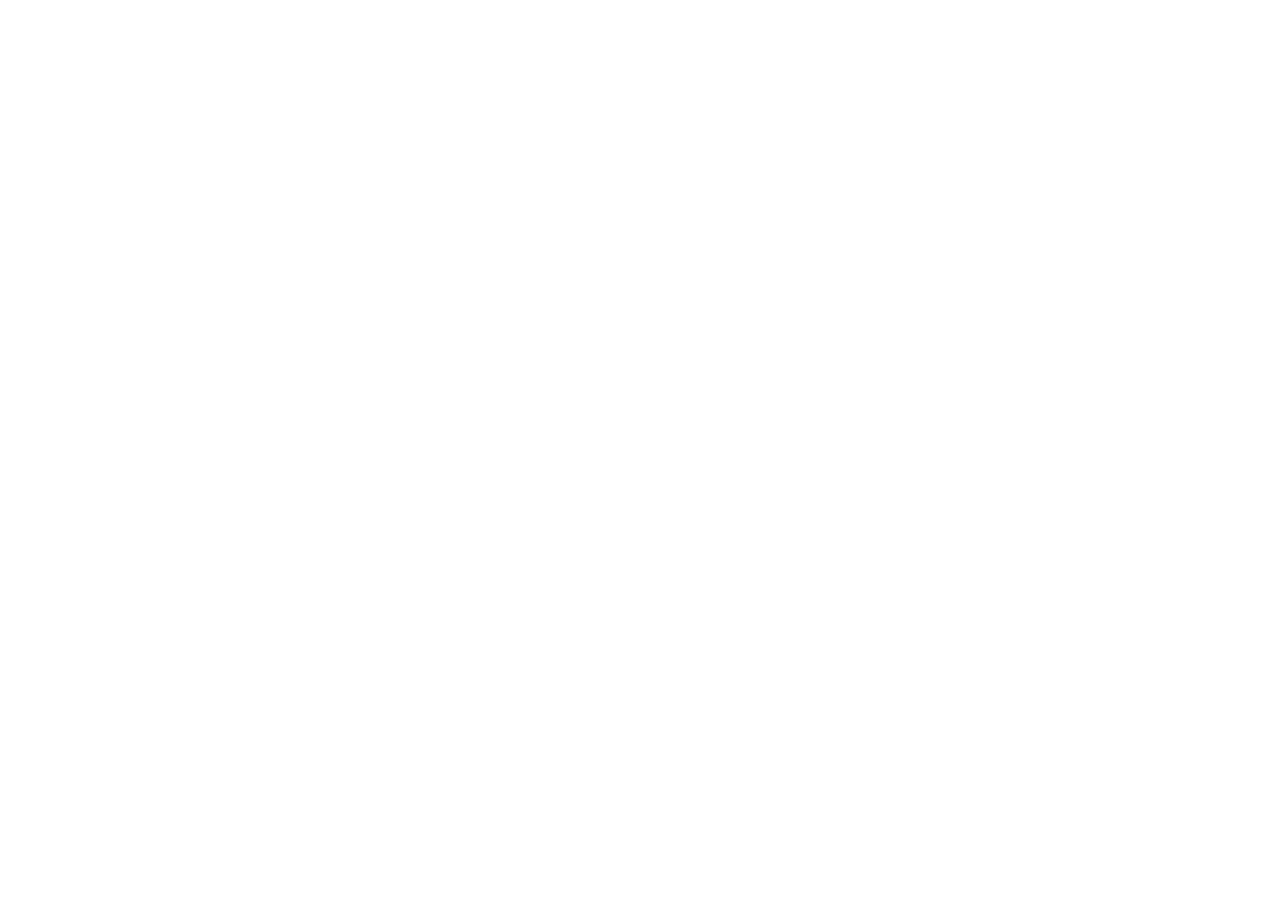
==== index.html @ a5be8534 "Merge branch 'sort_landing_recipes_combined_TEST2' into fixing_sort_array_and_popUp_TEST_2" ====
<!DOCTYPE html>
<html lang="en">
<head>
    <meta charset="UTF-8">
    <meta name="viewport" content="width=device-width, initial-scale=1.0">
    <title>RECEPIE APP</title>

    <link rel="stylesheet" href="index.css">
    <link rel="stylesheet" href="./components/landingpage/landingpage.css">
    <link rel="stylesheet" href="./components/landingpage/sort.css">
    <link rel="stylesheet" href="./components/landingpage/footer.css">
    <link rel="stylesheet" href="./components/landingpage/recipes.css">
    <link rel="stylesheet" href="./components/landingpage/popUp.css">


</head>
<body>

    <script src="logic/state.js"></script>
    <script src="logic/fetcher.js"></script>
    <script src="components/landingpage/sort_box1.js"></script>
    <script src="components/landingpage/sort_box2.js"></script>
    
    <script src="components/landingpage/recipes.js"></script>
    <script src="components/landingpage/footer.js"></script>
    <script src="components/landingpage/popUp.js"></script>


    <script src="components/landingpage/landingpage.js"></script>

    <script src="index.js"></script>

    
</body>
</html>
---- index.css ----
body {
    margin: 0;
}

/*   font face  */

@font-face {
    font-family: bigpixelShadow;
    src: url(./fonts/big_pixel_shadow_demo.otf);
}
---- components/landingpage/landingpage.css ----
body {
    margin: 0;
    display: flex;
    flex-direction: column;
}

/* h2 font-family: bigpixelShadow; */


/*    HEADER och NAV   */
header {
    display: flex;
    flex-direction: column;
    position: relative;
}

.nav_meny {
    position: absolute;
    top: 0;
    left: 0;
    right: 0;
    padding: 10px; 

    height: 70px;
    z-index: 99;
}

.logo {
    z-index: 99;
    position: absolute;
    top: 20px;
    left: 20px;
    width: 85px; 
    cursor: pointer;   

    background-image: url(/media/img/logo1.png);
    background-size: cover;
    background-repeat: no-repeat;
    background-position: center;
}

.user_logo {
    z-index: 99;
    position: absolute;
    bottom: 700px;  /*  konstigt?? */
    right: 10px;
    width: 20px; 
    height: 20px;
    cursor: pointer; 

    background-image: url(/media/img/usericon.png);
    background-size: cover;
    background-repeat: no-repeat;
    background-position: center;
}

.landing_picture {
    background-image: url(./media/img/omslag1.png);
}


header img:first-of-type {
    position: relative;
    height: 350px;
    object-fit: cover;
}

h1 {
    position: absolute;
    /*background-color: rgba(0, 0, 0, 0.4);*/
    background-color: white;
    margin:0;
    padding: 1.1% 4.5%;
    top: 15%;
    left: 33%;
    font-size: 75px;
    font-family:  bigpixelShadow;
}

header div:nth-of-type(1) {
    text-align: center;
    padding: 30px;
    font-size: 20px;
}

header .img_bottom {
    display: flex;
    justify-content: center;
    align-items: center;
    
}

header .img_bottom img {
    height: 356px;
}





/*    MAIN    */

main {
    display: flex;
    flex-direction: column;
    
    margin: 0px 0 100px 0;   /*   MAIN HAR MARGIN   ->  vitt space  */
}

#sort {
    border: 1px solid rgb(159, 205, 177);
    height: 800px;
 
    display: flex;
    flex-direction: column;
}

/*  sektionen med matchade recept */
#matched_recepies {

    height: auto;
    display: flex;
    flex-direction: column;
}

/* sektionen för ALLA recept */

#recipes_all {

    margin-top: 3%;
    height: 1600px;
    border: 1px solid rgb(159, 205, 177);

    display: flex;
    flex-direction: column;
}

footer {
    height: 400px;
    background-color: white;

    display: flex;
    flex-direction: column;
}
---- components/landingpage/sort.css ----
/* To do fixa scroll */
  
h2{
    font-family: bigpixelShadow;
}

h3 {
  font-size: 23px;
  font-family: Arial, Helvetica, sans-serif;
  margin: 10px 0px 10px 0px;
}

#sortTitleDiv {
    display: flex;
    flex-direction: column; /* Changed from row to column */
    align-items: center; /* Centers all children horizontally */
}

#boxesDiv {
    display: flex;
    flex-direction: row;
    justify-content: space-evenly;
    align-items: center;

    margin-top: 60px;
    
}

#searchIngredientsBox, #chosenIngredientsBox{
    display: flex;
    background-color: white;

    width: 500px;
    height: 500px;
    padding: 30px 20px 20px 20px;
    border: 1px solid rgb(159, 205, 177);

/*     border-radius: 10px;
 */
    flex-direction: column;
}

#searchIngredientsBox input {
    width: 100%;
    padding: 10px;
    margin: 20px 0;
    box-sizing: border-box;
    border: 1px solid #ddd;
    border-radius: 0; 

}

/* Basstilar för knappar */
#searchIngredientsBox button, #chosenIngredientsBox button {
    width: 100%;
    padding: 10px;
    margin: 0px 0; /* Lägg till lite utrymme mellan knapparna */
    box-sizing: border-box;
    border: none;
    background-color: white; /* Ljusgrå bakgrund likt dropdown-innehåll */
    text-align: left; /* Vänsterjustera texten i knapparna */
    cursor: pointer;
    font-size: 16px;
}

#searchIngredientsBox button:hover {
    background-color: #ddd; /* Mörkare grå bakgrund för hover-effekt */
    content: "";
}

#ingredientSearchInput{
    margin-bottom: 0px;
}

#divForButtons, #divForChosenButtons{
    overflow-y: auto;
    max-height: 400px;
}
---- components/landingpage/footer.css ----
#contactUsP, #contactUsP2{
    white-space: pre;
}
#aboutUsImage{
    background-image: url(../../media/img/logo1.png);
    background-size: cover;
    width: 300px;
    height: 150px;
}
a
#infoDivImg{
    background-image: url(../../media/img/forky.png);
    background-size: cover;
    height: 500px;
    width: 100px;
}

#contactUsDiv{
    display: flex;
    flex-direction: row;


}

#big3Div{
    display: flex;
    flex-direction: row;
    justify-content: space-between;

    max-width: 900px;
}

/* #contactHeadersDiv{
    display: flex;
    flex-direction: row;
    
} */
---- components/landingpage/recipes.css ----
/*   CSS styling för wrapper av sorterad/filtrerade recept  */

* {
    margin: 0;
    padding: 0;
    box-sizing: border-box;
}

h2 {
    margin-top: 4%;
    text-align: center;
    font-family: bigpixelShadow;
    font-size: 40px;
}

p {
    text-align: center;
    font-family: Arial, Helvetica, sans-serif;
    font-size: 17px;
    margin-top: 2%;
}

/*  förälder till container_recipe */
#sorted_recipes_DOM {
    margin: 4% 4% 0% 4%;
    /*gap: 5px;*/
    display: grid;
    grid-template-columns: repeat(4, 1fr);

    height: auto;
    /*overflow: auto;*/
}



/*   CSS styling för enskilt recept i div  */


/*  Container div för enskilt recept  */
.container_recipe  {
    margin: 7px 30px;
    height: 400px;
    /*border: 1px solid rgb(157, 219, 156);*/
    transition: transform 0.3s ease;
    overflow: hidden;

}


.container_recipe:hover  {
    transform: scale(1.1);
}

/*  varje RECEPT bild  */
.recipe_image {

    border-radius: 2%;

    width: 100%;
    height: 18.6vw;
    cursor: pointer;
    /*transition: transform 0.3s ease;*/
}

/*
.recipe_image:hover {
    transform: scale(1.1);
}*/

.recipe_name {
    font-family: bigpixelShadow;
    margin: 1rem 0;
    font-size: 1.1rem;
    text-align: left;
}



/*   CSS styling för wrapper ALLA recept  */


h4 {
    margin-top: 4%;
    text-align: center;
    font-family: bigpixelShadow;
    font-size: 40px;
}


#all_recipes_DOM {
    margin: 4% 4% 0% 4%; 
    /*gap: 20px;*/
    display: grid;
    grid-template-columns: repeat(4, 1fr);
    height: 160vh;
    overflow: auto;

}
---- components/landingpage/popUp.css ----
#popUpWrapper{
    width: 300px;
    height: 300px;
    background-color: white;
}
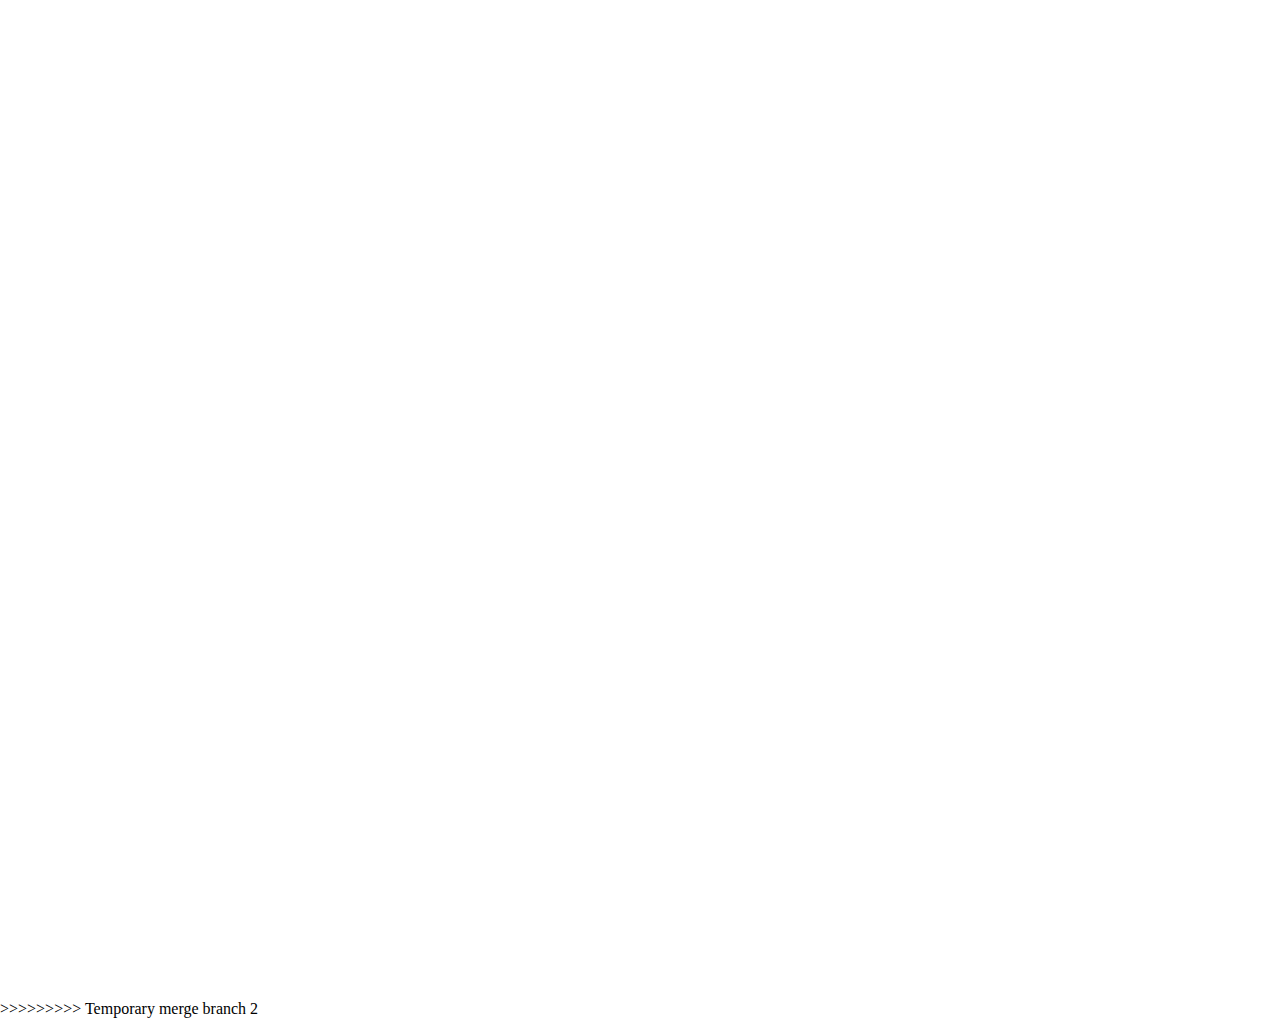
==== commit c85a1d74: "Merge branch 'fixing_sort_array_and_popUp_TEST_2' into Userpage" ====
--- a/index.html
+++ b/index.html
@@ -3,33 +3,43 @@
 <head>
     <meta charset="UTF-8">
     <meta name="viewport" content="width=device-width, initial-scale=1.0">
-    <title>RECEPIE APP</title>
+    
+    <title>KITSCH</title>
 
     <link rel="stylesheet" href="index.css">
     <link rel="stylesheet" href="./components/landingpage/landingpage.css">
     <link rel="stylesheet" href="./components/landingpage/sort.css">
     <link rel="stylesheet" href="./components/landingpage/footer.css">
     <link rel="stylesheet" href="./components/landingpage/recipes.css">
-    <link rel="stylesheet" href="./components/landingpage/popUp.css">
+    <link rel="stylesheet" href="./components/landingpage/popup.css">
+    
+    <link rel="stylesheet" href="components/login/login.css">
+
 
 
 </head>
 <body>
 
-    <script src="logic/state.js"></script>
-    <script src="logic/fetcher.js"></script>
+
+    
+    <main id="wrapper"></main>
+    
+    <script src="components/landingpage/landingpage.js"></script>
+    <script src="components/landingpage/footer.js"></script>
+    <script src="components/landingpage/recipes.js"></script>
+    <script src="components/landingpage/popup.js"></script>
+
+    <script src="components/landingpage/sort.js"></script>
     <script src="components/landingpage/sort_box1.js"></script>
     <script src="components/landingpage/sort_box2.js"></script>
+
+    <script src="components/login/login.js"></script>
     
-    <script src="components/landingpage/recipes.js"></script>
-    <script src="components/landingpage/footer.js"></script>
-    <script src="components/landingpage/popUp.js"></script>
-
-
-    <script src="components/landingpage/landingpage.js"></script>
-
+    <script src="logic/fetcher.js"></script>
+    <script src="logic/state.js"></script>
+   
     <script src="index.js"></script>
-
     
+>>>>>>>>> Temporary merge branch 2
 </body>
-</html>
+</html>--- a/components/landingpage/landingpage.css
+++ b/components/landingpage/landingpage.css
@@ -65,7 +65,7 @@
     object-fit: cover;
 }
 
-h1 {
+h1 .title {
     position: absolute;
     /*background-color: rgba(0, 0, 0, 0.4);*/
     background-color: white;
--- a/components/landingpage/recipes.css
+++ b/components/landingpage/recipes.css
@@ -76,6 +76,17 @@
 }
 
 
+/*  like knapp  */
+
+.like_btn {
+    background-color: white;
+    border: 1px solid rgb(103, 103, 103);
+    height: 35px;
+    width: 60px;
+    border-radius: 10px;
+}
+
+
 
 /*   CSS styling för wrapper ALLA recept  */
 
--- a/components/login/login.css
+++ b/components/login/login.css
@@ -0,0 +1,38 @@
+
+#wrapper{
+    height: 100vh;
+    width: 100vw;
+    background-image: url('../../media/foodpicture.jpg') ;
+    background-position: center;
+    background-size: cover;
+    background-repeat: no-repeat;
+
+    display: flex;
+    flex-direction: row;
+}
+
+#logRegContainer{
+    display: inline-block;
+    background-color: white;
+    padding: 50px;
+
+    align-self: center;
+
+    display: flex;
+    flex-direction: column;
+}
+
+h2{
+    text-align: center;
+    align-self: center;
+
+}
+
+button{
+   background-color: white;
+}
+
+form{
+    display: flex;
+    flex-direction: column;
+}
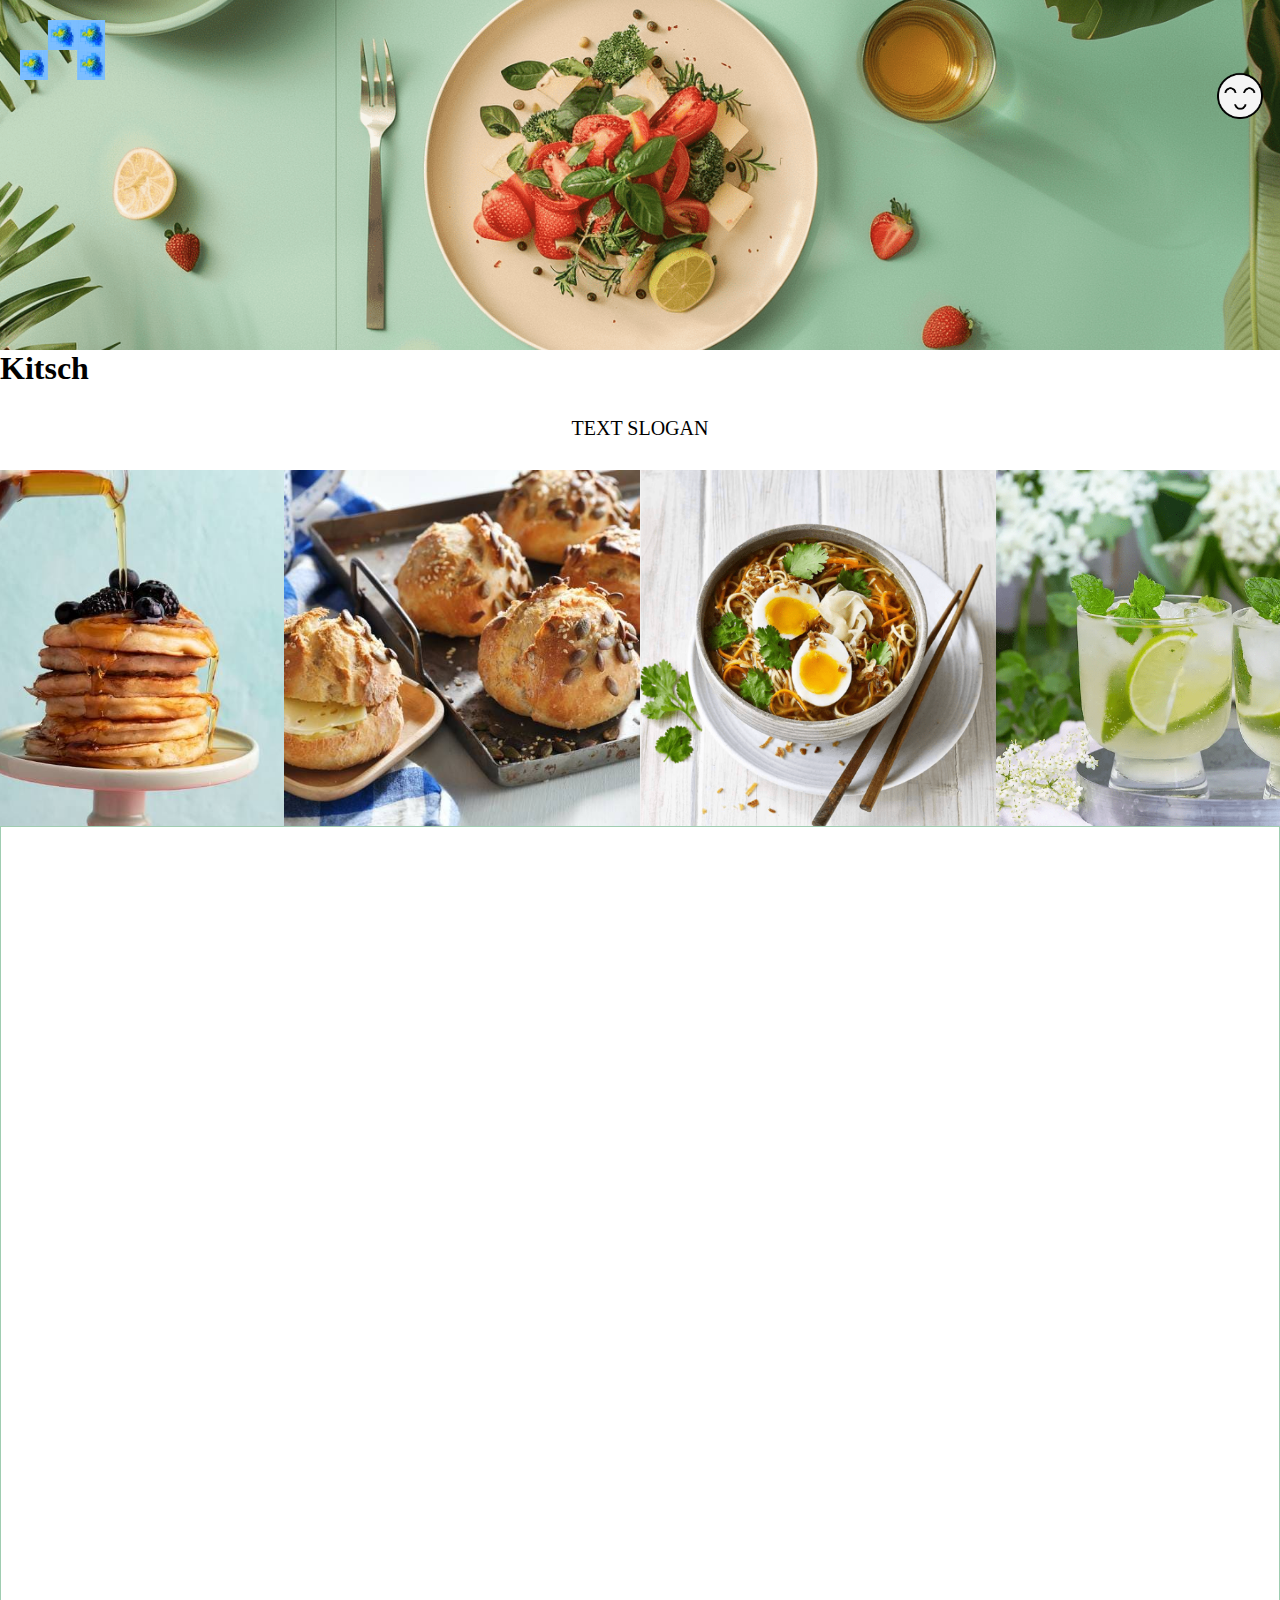
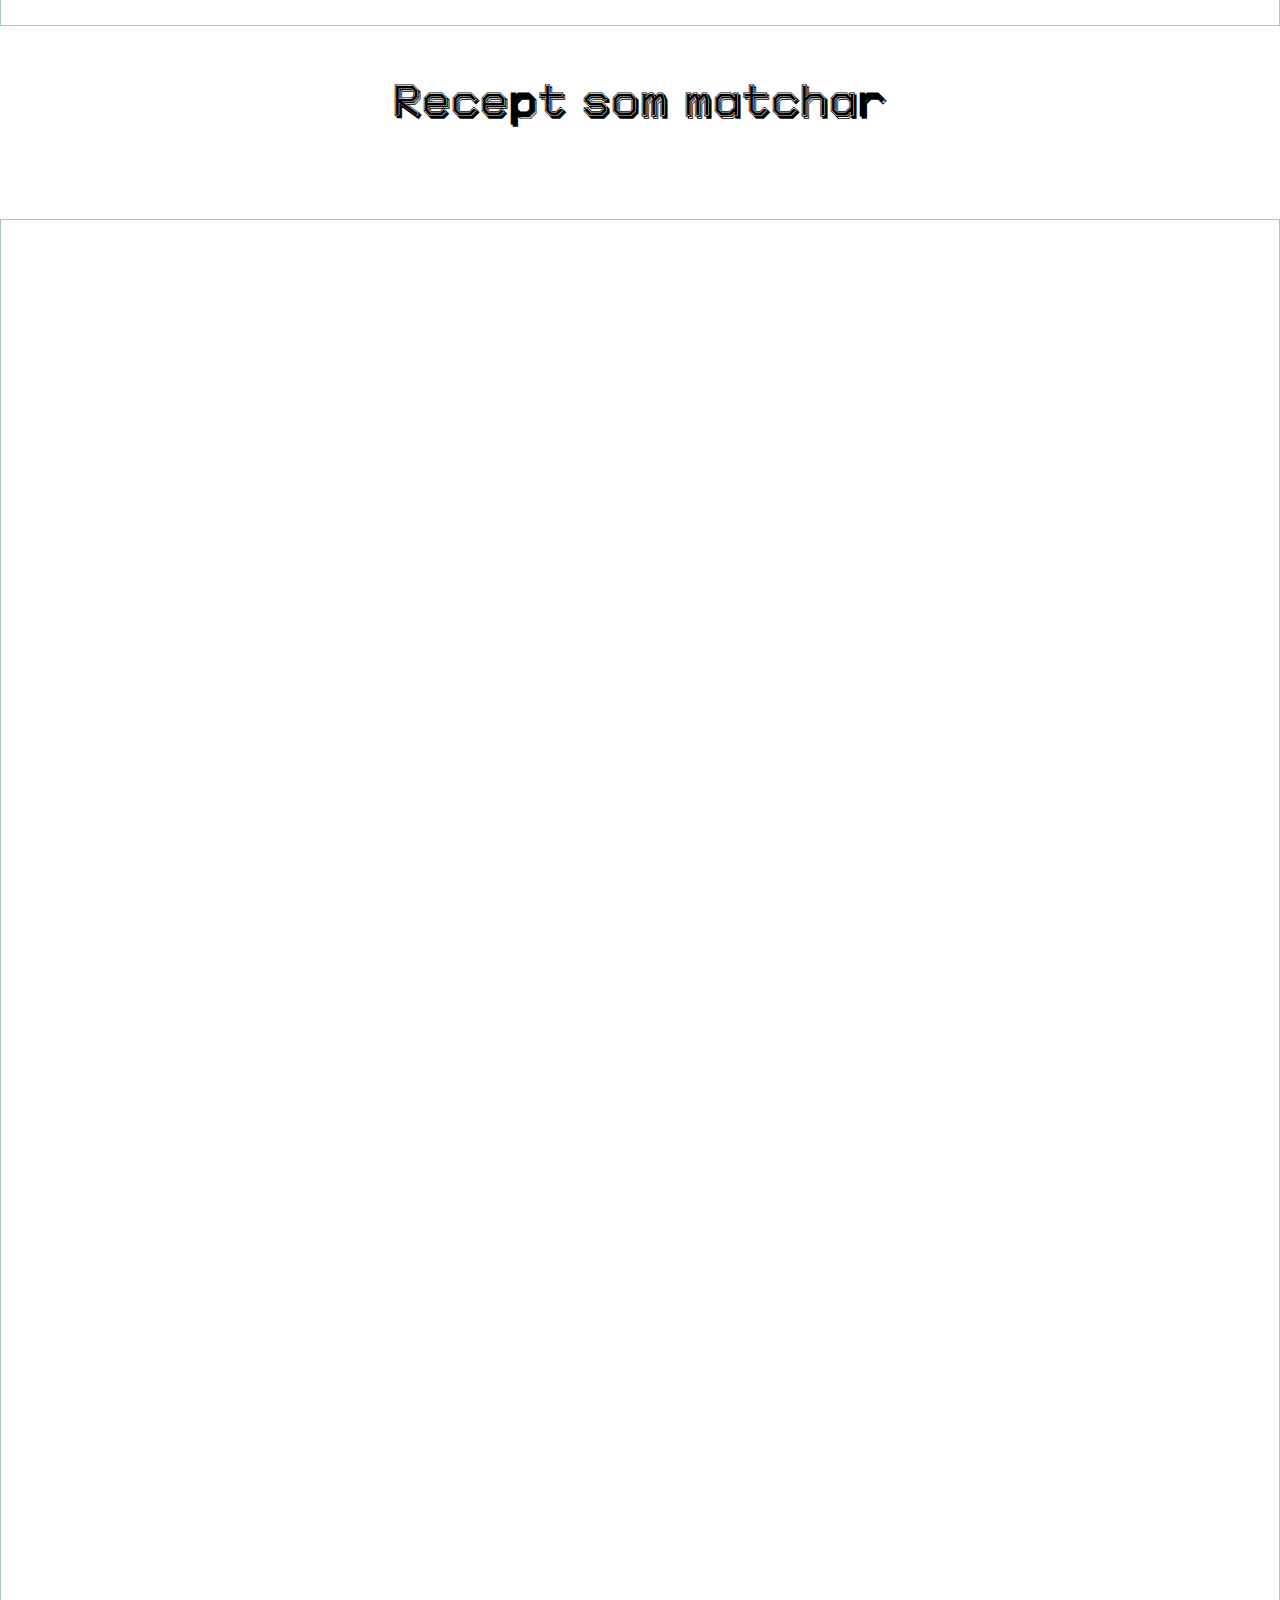
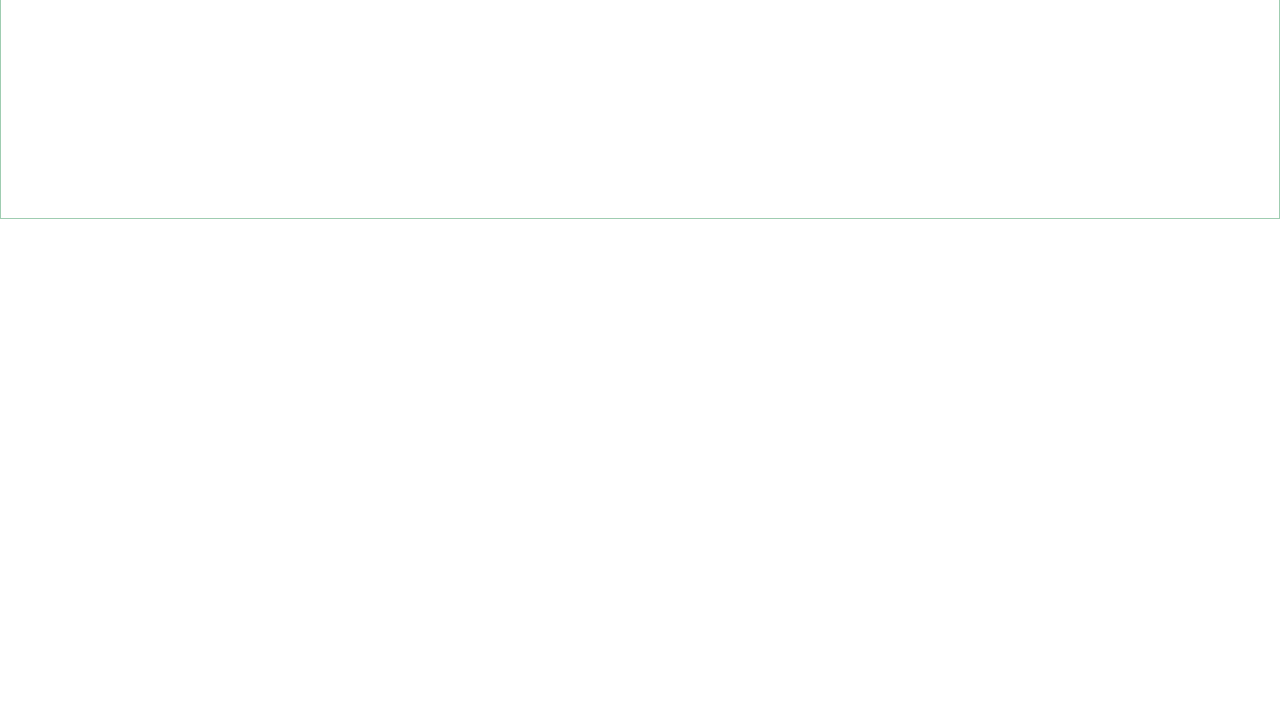
==== commit bede6292: "creation of userpage" ====
--- a/index.html
+++ b/index.html
@@ -40,6 +40,5 @@
    
     <script src="index.js"></script>
     
->>>>>>>>> Temporary merge branch 2
 </body>
 </html>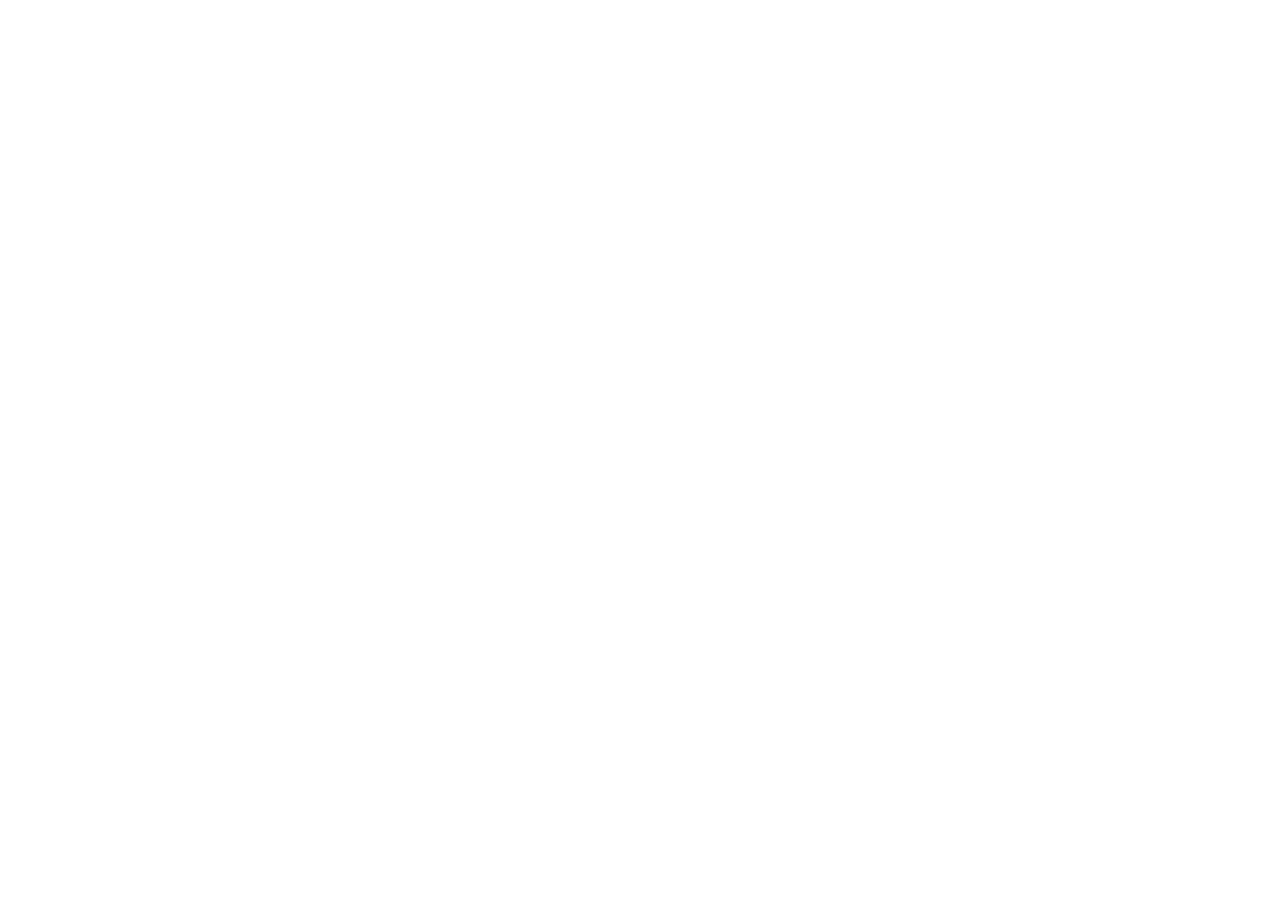
==== commit c3695e27: "Merge branch 'fixing_sort_array_and_popUp_TEST_2' into Amanda" ====
--- a/index.html
+++ b/index.html
@@ -3,42 +3,36 @@
 <head>
     <meta charset="UTF-8">
     <meta name="viewport" content="width=device-width, initial-scale=1.0">
-    
-    <title>KITSCH</title>
+    <title>RECEPIE APP</title>
 
     <link rel="stylesheet" href="index.css">
+    <link rel="stylesheet" href="components/login/login.css">
     <link rel="stylesheet" href="./components/landingpage/landingpage.css">
     <link rel="stylesheet" href="./components/landingpage/sort.css">
     <link rel="stylesheet" href="./components/landingpage/footer.css">
     <link rel="stylesheet" href="./components/landingpage/recipes.css">
     <link rel="stylesheet" href="./components/landingpage/popup.css">
-    
-    <link rel="stylesheet" href="components/login/login.css">
-
 
 
 </head>
 <body>
 
+    <script src="logic/state.js"></script>
+    <script src="logic/fetcher.js"></script>
+    <script src="components/login/login.js"></script>
+    <script src="components/landingpage/sort_box1.js"></script>
+    <script src="components/landingpage/sort_box2.js"></script>
+    
+    <script src="components/landingpage/recipes.js"></script>
+    <script src="components/landingpage/footer.js"></script>
+    <script src="components/landingpage/popup.js"></script>
+
+
+    <script src="components/landingpage/landingpage.js"></script>
+
+    <script src="index.js"></script>
 
     
-    <main id="wrapper"></main>
-    
-    <script src="components/landingpage/landingpage.js"></script>
-    <script src="components/landingpage/footer.js"></script>
-    <script src="components/landingpage/recipes.js"></script>
-    <script src="components/landingpage/popup.js"></script>
+</body>
+</html>
 
-    <script src="components/landingpage/sort.js"></script>
-    <script src="components/landingpage/sort_box1.js"></script>
-    <script src="components/landingpage/sort_box2.js"></script>
-
-    <script src="components/login/login.js"></script>
-    
-    <script src="logic/fetcher.js"></script>
-    <script src="logic/state.js"></script>
-   
-    <script src="index.js"></script>
-    
-</body>
-</html>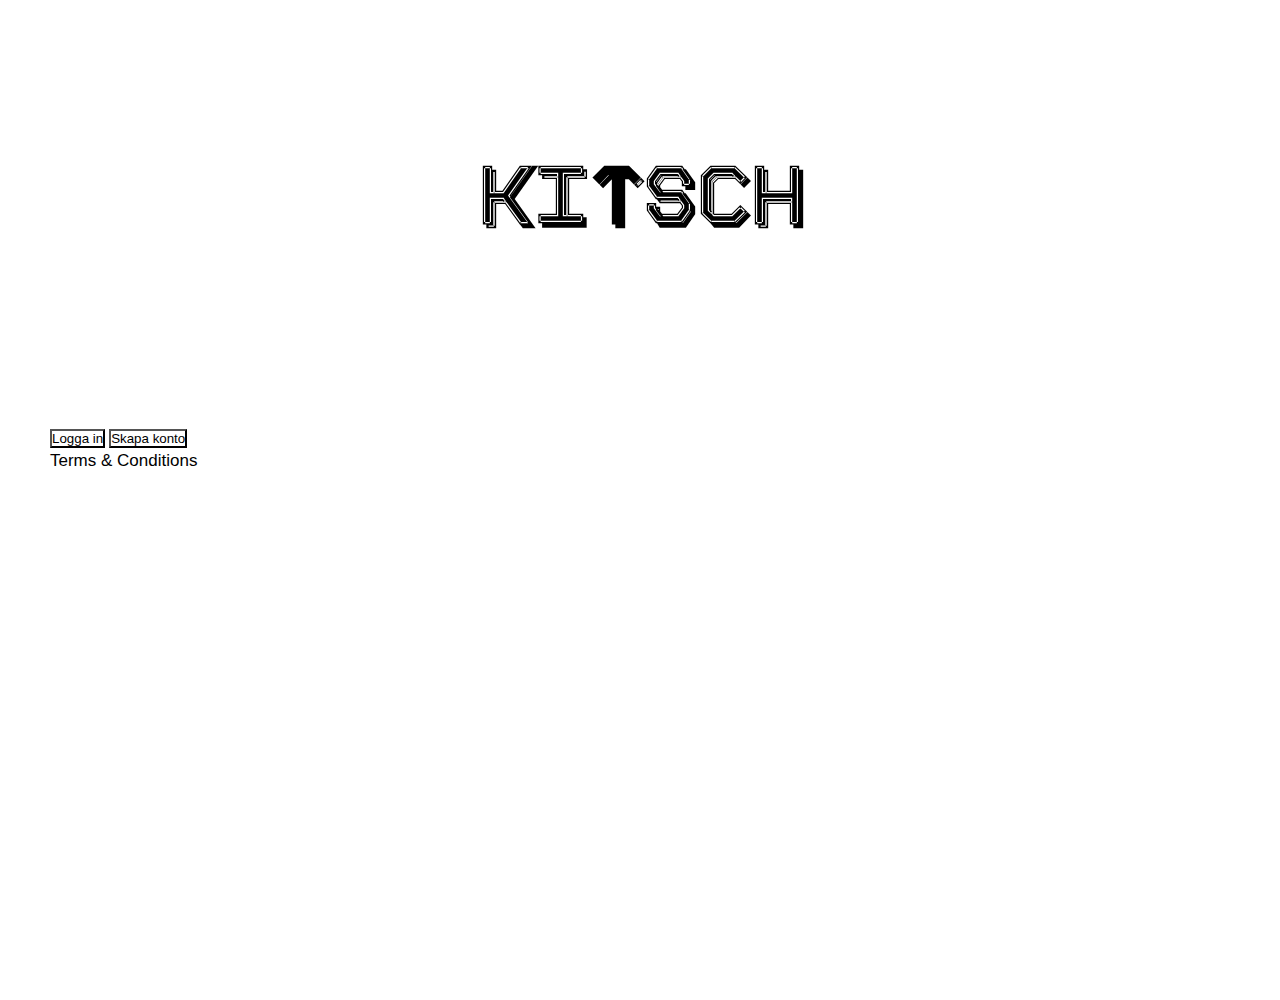
==== commit 010790db: "commit wrapper" ====
--- a/index.html
+++ b/index.html
@@ -16,6 +16,7 @@
 
 </head>
 <body>
+    <main id="wrapper"></main>
 
     <script src="logic/state.js"></script>
     <script src="logic/fetcher.js"></script>
--- a/components/landingpage/landingpage.css
+++ b/components/landingpage/landingpage.css
@@ -3,8 +3,6 @@
     display: flex;
     flex-direction: column;
 }
-
-/* h2 font-family: bigpixelShadow; */
 
 
 /*    HEADER och NAV   */
@@ -65,7 +63,7 @@
     object-fit: cover;
 }
 
-h1 .title {
+h1{
     position: absolute;
     /*background-color: rgba(0, 0, 0, 0.4);*/
     background-color: white;
@@ -74,7 +72,7 @@
     top: 15%;
     left: 33%;
     font-size: 75px;
-    font-family:  bigpixelShadow;
+    font-family: bigpixelShadow;
 }
 
 header div:nth-of-type(1) {
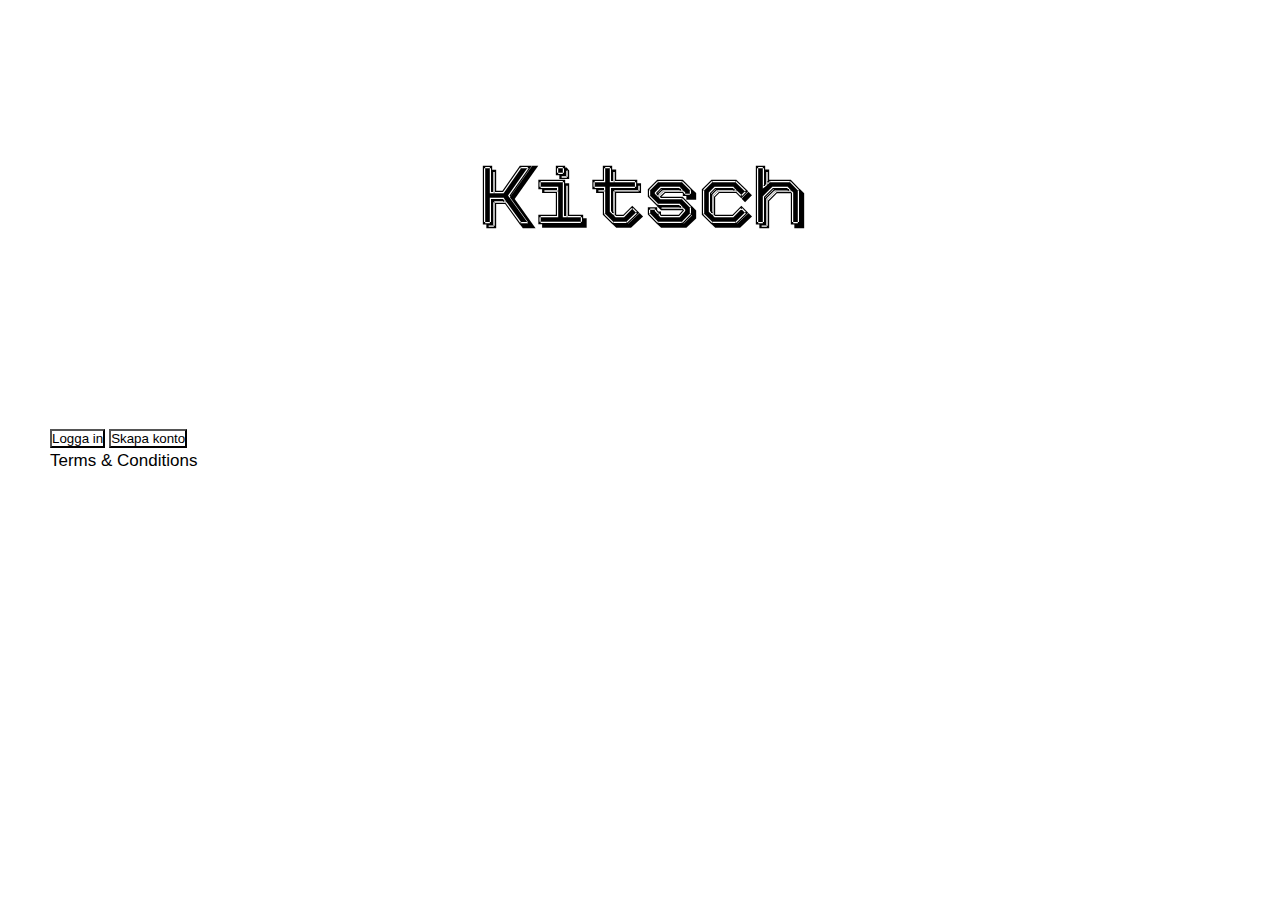
==== commit 21b4295b: "Merge branch 'Userpage' into TeoFixed--EXEMPEL" ====
--- a/index.html
+++ b/index.html
@@ -3,7 +3,8 @@
 <head>
     <meta charset="UTF-8">
     <meta name="viewport" content="width=device-width, initial-scale=1.0">
-    <title>RECEPIE APP</title>
+    
+    <title>KITSCH</title>
 
     <link rel="stylesheet" href="index.css">
     <link rel="stylesheet" href="components/login/login.css">
@@ -32,7 +33,6 @@
     <script src="components/landingpage/landingpage.js"></script>
 
     <script src="index.js"></script>
-
     
 </body>
 </html>
--- a/components/landingpage/landingpage.css
+++ b/components/landingpage/landingpage.css
@@ -98,7 +98,7 @@
 
 /*    MAIN    */
 
-main {
+#content {
     display: flex;
     flex-direction: column;
     
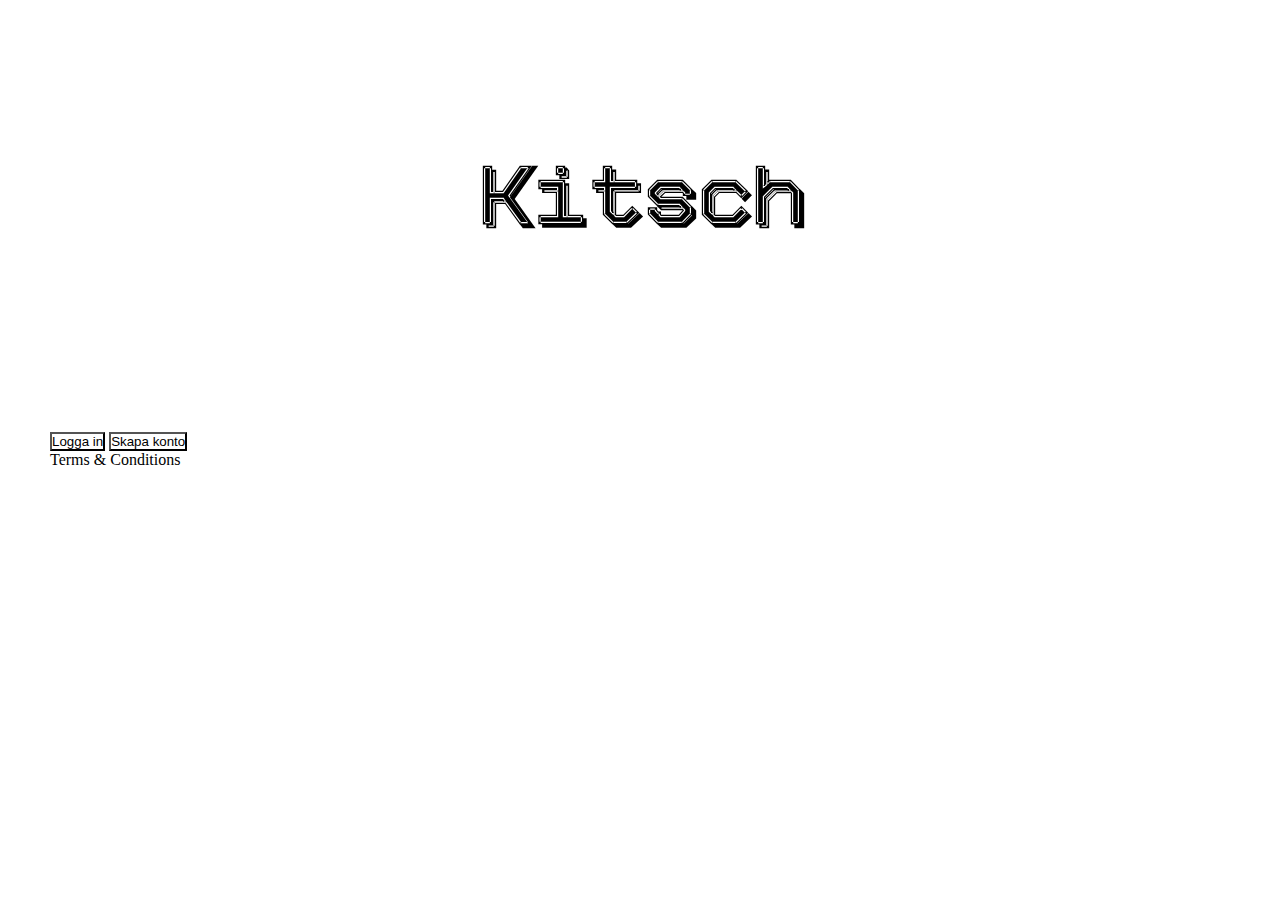
==== commit 8db94b11: "backgrundeffekt på popup + userpage sökväg" ====
--- a/index.html
+++ b/index.html
@@ -7,7 +7,8 @@
     <title>KITSCH</title>
 
     <link rel="stylesheet" href="index.css">
-    <link rel="stylesheet" href="components/login/login.css">
+    <link rel="stylesheet" href="./components/login/login.css">
+    <link rel="stylesheet" href="./components/userpage/userpage.css">
     <link rel="stylesheet" href="./components/landingpage/landingpage.css">
     <link rel="stylesheet" href="./components/landingpage/sort.css">
     <link rel="stylesheet" href="./components/landingpage/footer.css">
@@ -22,6 +23,7 @@
     <script src="logic/state.js"></script>
     <script src="logic/fetcher.js"></script>
     <script src="components/login/login.js"></script>
+    <script src="components/userpage/renderUserpage.js"></script>
     <script src="components/landingpage/sort_box1.js"></script>
     <script src="components/landingpage/sort_box2.js"></script>
     
--- a/components/login/login.css
+++ b/components/login/login.css
@@ -22,7 +22,7 @@
     flex-direction: column;
 }
 
-h2{
+#loginTitle{
     text-align: center;
     align-self: center;
 
--- a/components/landingpage/footer.css
+++ b/components/landingpage/footer.css
@@ -1,33 +1,36 @@
-#contactUsP, #contactUsP2{
+
+
+#contactUsP, #contactUsP2, #followUsP{
     white-space: pre;
+    font-family: Arial, Helvetica, sans-serif;
+
 }
-#aboutUsImage{
+/* #aboutUsImage{
     background-image: url(../../media/img/logo1.png);
     background-size: cover;
     width: 300px;
     height: 150px;
-}
-a
+} */
+
 #infoDivImg{
     background-image: url(../../media/img/forky.png);
     background-size: cover;
-    height: 500px;
+    height: 120px;
     width: 100px;
+    top: -65px;
+  position: relative
 }
 
 #contactUsDiv{
     display: flex;
     flex-direction: row;
+}
 
-
-}
 
 #big3Div{
     display: flex;
     flex-direction: row;
     justify-content: space-between;
-
-    max-width: 900px;
 }
 
 /* #contactHeadersDiv{
--- a/components/landingpage/recipes.css
+++ b/components/landingpage/recipes.css
@@ -7,14 +7,14 @@
     box-sizing: border-box;
 }
 
-h2 {
+#matched_recipes_title {
     margin-top: 4%;
     text-align: center;
     font-family: bigpixelShadow;
     font-size: 40px;
 }
 
-p {
+#number_recipes_matched {
     text-align: center;
     font-family: Arial, Helvetica, sans-serif;
     font-size: 17px;
